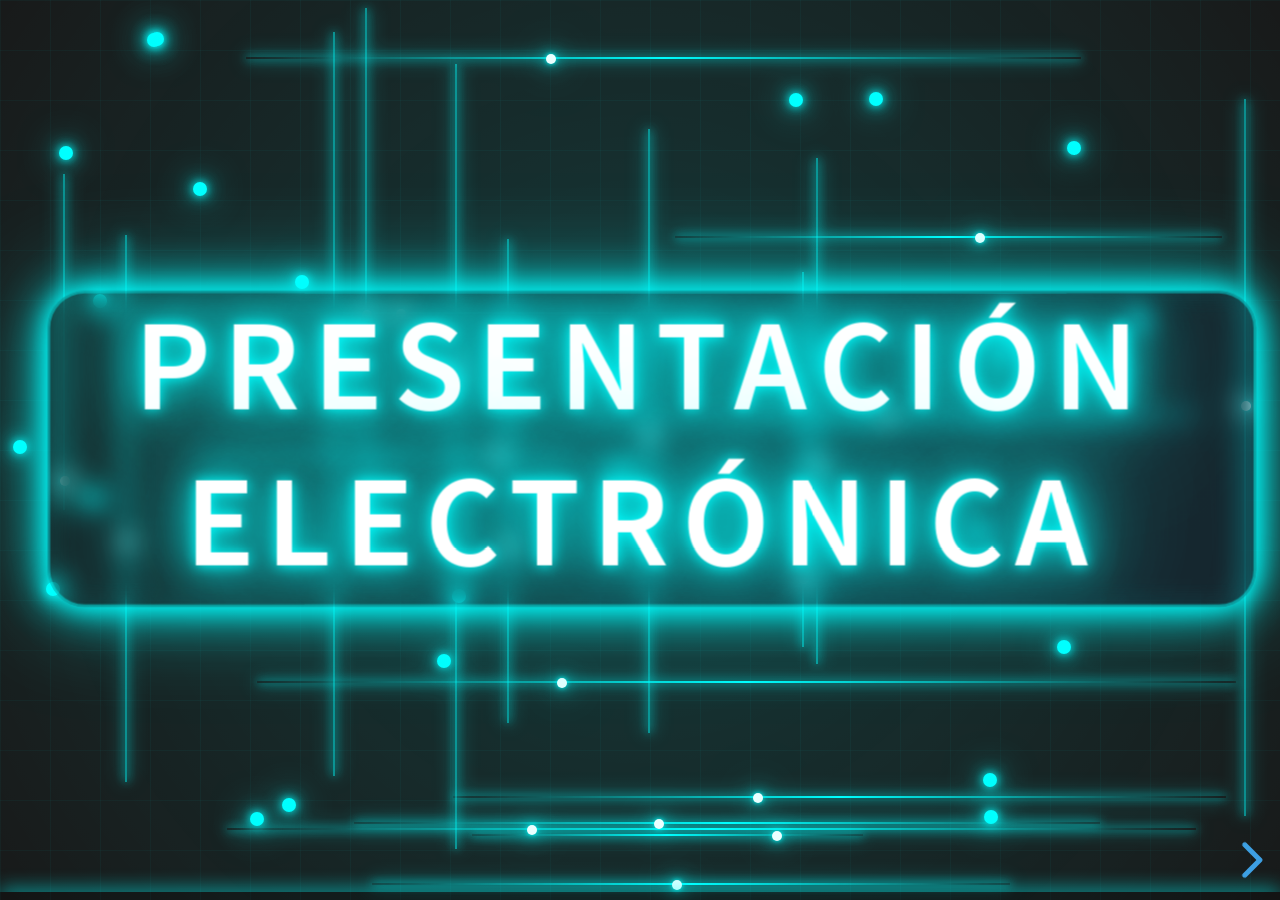
==== mi_presentacion/index.html @ 87a254dd "vercion1" ====
<!doctype html>
<html lang="es">
<head>
  <meta charset="utf-8">
  <meta name="viewport" content="width=device-width, initial-scale=1.0">
  <title>Presentación Electrónica</title>
  <link rel="stylesheet" href="../dist/reveal.css">
  <link rel="stylesheet" href="../dist/theme/black.css">
  <link rel="stylesheet" href="css/style.css">
</head>
<body>
  <div id="circuit-layer"></div>
  <div class="reveal">
    <div class="slides">
      <section>
        <h1>Presentación Electrónica</h1>
      </section>

      <section>
        <h2>Potencia en Circuitos CA</h2>
        <div class="card">
          <p>
            En corriente alterna, la potencia depende del voltaje eficaz,
            la corriente eficaz y el ángulo de desfase φ entre ambos.
            Se distinguen tres componentes:
          </p>
          <ul>
            <li><strong>Potencia Activa (P)</strong>: energía realmente consumida por la carga, expresada en vatios (W).</li>
            <li><strong>Potencia Reactiva (Q)</strong>: energía intercambiada entre la fuente y los elementos almacenadores (L, C), expresada en VAR.</li>
            <li><strong>Potencia Aparente (S)</strong>: combinación vectorial de P y Q; representa la carga total que soporta el sistema, expresada en VA.</li>
          </ul>
        </div>
      </section>

      <section>
        <h2>Potencia Activa</h2>
        <div class="card">
          <p>
            La potencia activa es la energía por unidad de tiempo que el circuito convierte en trabajo útil (calor, movimiento, luz).
            Su expresión general es:
          </p>
          <p>
            P = V<sub>rms</sub> · I<sub>rms</sub> · cos(φ)
          </p>
          <p>
            donde cos(φ) es el <strong>factor de potencia</strong>: varía entre 0 y 1,
            siendo 1 el caso puramente resistivo y 0 el puramente reactivo.
            Ingrese los valores para calcular la potencia activa.
          </p>
        </div>
        <form id="calc-form">
          <input type="number" id="vrms" placeholder="Vrms (V)">
          <input type="number" id="irms" placeholder="Irms (A)">
          <input type="number" id="cosphi" placeholder="cos φ  (0 – 1)">
          <button type="submit">Calcular</button>
        </form>
        <div class="card">
          <p id="resultado">Resultado:</p>
        </div>
      </section>

      <section>
        <h2>Circuito RC</h2>
        <div class="card">
          <p>
            Un circuito RC está formado por:
          </p>
          <ul>
            <li><strong>Resistencia (R)</strong>: disipa energía en forma de calor.</li>
            <li><strong>Capacitor (C)</strong>: almacena energía en el campo eléctrico entre sus placas.</li>
          </ul>
          <p>
            La rapidez con que el capacitor se carga o descarga queda determinada
            por la <strong>constante de tiempo</strong>:
          </p>
          <p>
            τ = R · C
          </p>
          <p>
            A t = τ, el capacitor ha alcanzado el 63.2 % de su valor final.
            La dinámica del voltaje en el capacitor obedece la ecuación diferencial:
          </p>
          <p>
            R·C · (dV<sub>c</sub>/dt) + V<sub>c</sub> = V(t)
          </p>
        </div>
      </section>

      <section>
        <h2>Calculadora RC</h2>
        <div class="card">
          <p>
            Calcule la constante de tiempo τ del circuito RC:
          </p>
          <p>
            τ = R · C
          </p>
        </div>
        <form id="rc-form">
          <input type="number" id="r_rc" placeholder="Resistencia R (Ω)">
          <input type="number" id="c_rc" placeholder="Capacitancia C (F)" step="any">
          <button type="submit">Calcular τ</button>
        </form>
        <div class="card">
          <p id="rc-resultado">Resultado:</p>
        </div>
      </section>

      <section>
        <h2>Ecuación Diferencial RC</h2>
        <div class="card">
          <p>
            El voltaje en el capacitor durante la carga, partiendo de V<sub>c</sub>(0) = 0, es:
          </p>
          <p>
            V<sub>c</sub>(t) = V · (1 − e<sup>−t / RC</sup>)
          </p>
          <p>
            Ingrese los parámetros para obtener V<sub>c</sub> en un instante t dado.
          </p>
        </div>
        <form id="rc-eq-form">
          <input type="number" id="v_rc_t"  placeholder="Voltaje de alimentación V (V)">
          <input type="number" id="r_rc_eq" placeholder="Resistencia R (Ω)">
          <input type="number" id="c_rc_eq" placeholder="Capacitancia C (F)">
          <input type="number" id="t_rc_eq" placeholder="Tiempo t (s)">
          <button type="submit">Calcular Vc(t)</button>
        </form>
        <div class="card">
          <p id="rc-eq-resultado">Resultado:</p>
        </div>
      </section>

      <section>
        <h2>Circuito RL</h2>
        <div class="card">
          <ul>
            <li><strong>Resistencia (R)</strong>: limita la corriente y disipa energía.</li>
            <li><strong>Inductor (L)</strong>: almacena energía en el campo magnético que rodea al bobinado.</li>
          </ul>
          <p>
            El inductor se opone a los cambios bruscos de corriente.
            Su <strong>constante de tiempo</strong> es:
          </p>
          <p>
            τ = L / R
          </p>
          <p>
            A t = τ, la corriente alcanza el 63.2 % de su valor de régimen permanente.
            La ecuación diferencial que describe la corriente es:
          </p>
          <p>
            L · (di/dt) + R · i = V(t)
          </p>
        </div>
      </section>

      <section>
        <h2>Calculadora RL</h2>
        <div class="card">
          <p>
            Calcule la constante de tiempo τ del circuito RL:
          </p>
          <p>
            τ = L / R
          </p>
        </div>
        <form id="rl-form">
          <input type="number" id="l_rl" placeholder="Inductancia L (H)" step="any">
          <input type="number" id="r_rl" placeholder="Resistencia R (Ω)" step="any">
          <button type="submit">Calcular τ</button>
        </form>
        <div class="card">
          <p id="rl-resultado">Resultado:</p>
        </div>
      </section>

      <section>
        <h2>Ecuación Diferencial RL</h2>
        <div class="card">
          <p>
            La corriente en el inductor durante la conexión, partiendo de I(0) = 0, es:
          </p>
          <p>
            I(t) = (V / R) · (1 − e<sup>−Rt / L</sup>)
          </p>
          <p>
            Ingrese los parámetros para obtener I en un instante t dado.
          </p>
        </div>
        <form id="rl-eq-form">
          <input type="number" id="v_rl_t"  placeholder="Voltaje de alimentación V (V)">
          <input type="number" id="r_rl_eq" placeholder="Resistencia R (Ω)">
          <input type="number" id="l_rl_eq" placeholder="Inductancia L (H)">
          <input type="number" id="t_rl_eq" placeholder="Tiempo t (s)">
          <button type="submit">Calcular I(t)</button>
        </form>
        <div class="card">
          <p id="rl-eq-resultado">Resultado:</p>
        </div>
      </section>

      <section>
        <h2>Circuito RLC</h2>
        <div class="card">
          <ul>
            <li><strong>Resistencia (R)</strong>: amortigua las oscilaciones.</li>
            <li><strong>Inductor (L)</strong>: almacena energía magnética.</li>
            <li><strong>Capacitor (C)</strong>: almacena energía eléctrica.</li>
          </ul>
          <p>
            La interacción entre L y C produce el fenómeno de <strong>resonancia</strong>,
            donde la impedancia es mínima y la corriente es máxima.
            La frecuencia de resonancia es:
          </p>
          <p>
            f<sub>0</sub> = 1 / (2π · √(L·C))
          </p>
          <p>
            La ecuación diferencial que rige la carga q en el capacitor es:
          </p>
          <p>
            L · (d²q/dt²) + R · (dq/dt) + (1/C) · q = V(t)
          </p>
        </div>
      </section>

      <section>
        <h2>Frecuencia de Resonancia</h2>
        <div class="card">
          <p>
            Calcule la frecuencia a la que el circuito RLC serie entra en resonancia:
          </p>
          <p>
            f<sub>0</sub> = 1 / (2π · √(L·C))
          </p>
        </div>
        <form id="rlc-form">
          <input type="number" id="l_rlc" placeholder="Inductancia L (H)" step="any">
          <input type="number" id="c_rlc" placeholder="Capacitancia C (F)" step="any">
          <button type="submit">Calcular f₀</button>
        </form>
        <div class="card">
          <p id="rlc-resultado">Resultado:</p>
        </div>
      </section>

      <section>
        <h2>Ecuación Diferencial RLC</h2>
        <div class="card">
          <p>
            La respuesta natural de un circuito RLC serie (sin fuente) es:
          </p>
          <p>
            L · (d²q/dt²) + R · (dq/dt) + (1/C) · q = 0
          </p>
          <p>
            El tipo de respuesta depende del <strong>discriminante</strong> (α² − ω₀²),
            donde α = R/(2L) y ω₀ = 1/√(LC):
          </p>
          <ul>
            <li><strong>Sobreamortiguado</strong> (α &gt; ω₀): decaimiento exponencial sin oscilación.</li>
            <li><strong>Críticamente amortiguado</strong> (α = ω₀): retorno más rápido al equilibrio sin oscilar.</li>
            <li><strong>Subamortiguado</strong> (α &lt; ω₀): oscilación amortiguada exponencialmente.</li>
          </ul>
        </div>
        <form id="rlc-edo-form">
          <input type="number" id="edo_r" placeholder="Resistencia R (Ω)" step="any">
          <input type="number" id="edo_l" placeholder="Inductancia L (H)" step="any">
          <input type="number" id="edo_c" placeholder="Capacitancia C (F)" step="any">
          <button type="submit">Analizar</button>
        </form>
        <div class="card">
          <p id="rlc-edo-resultado">Resultado:</p>
        </div>
      </section>

    </div>
  </div>
  <script src="../dist/reveal.js"></script>
  <script src="js/app.js"></script>
  <script src="js/calculos.js"></script>
</body>
</html>
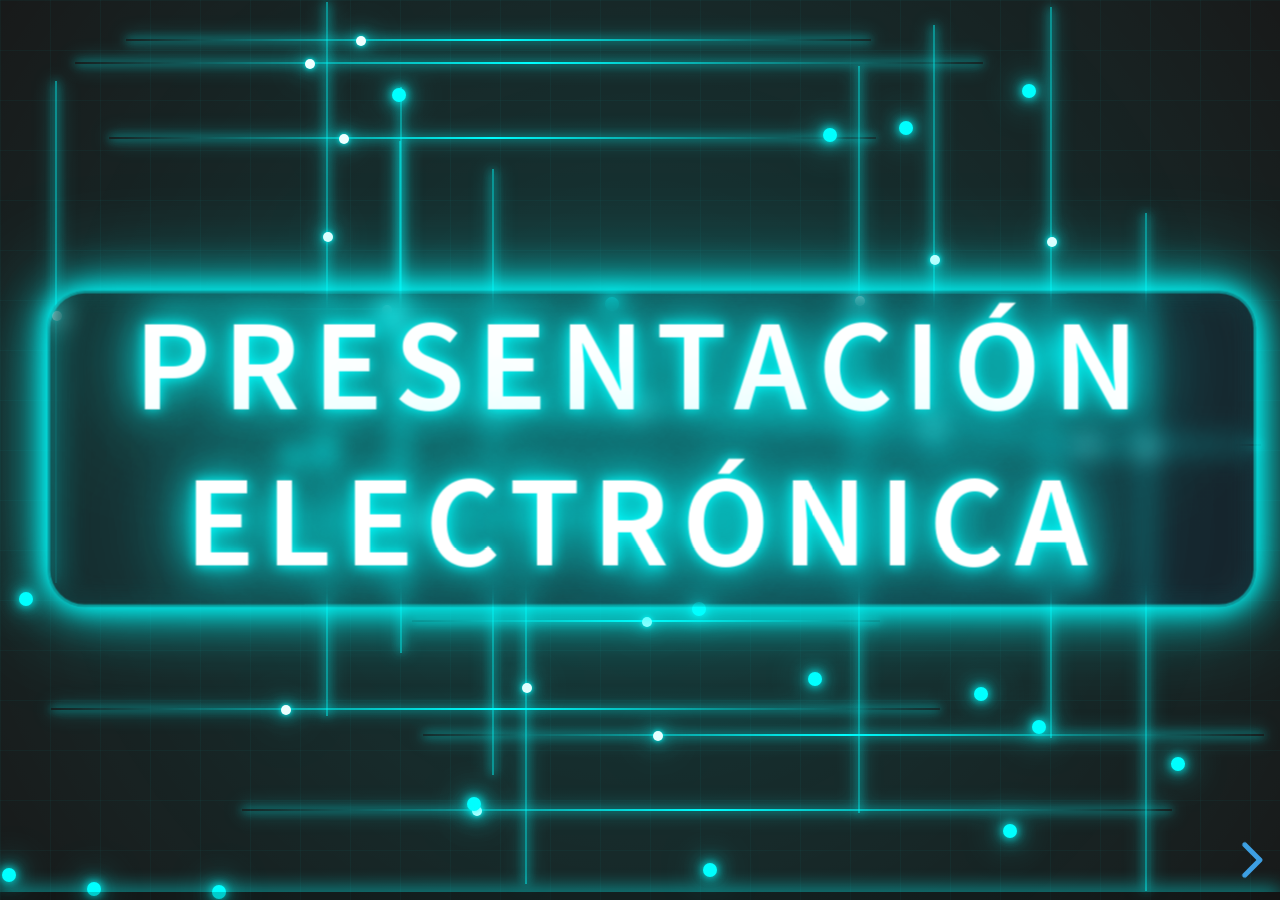
==== commit 8f109846: "Add sections on amplitude, frequency, and waveforms" ====
--- a/mi_presentacion/index.html
+++ b/mi_presentacion/index.html
@@ -15,7 +15,67 @@
       <section>
         <h1>Presentación Electrónica</h1>
       </section>
-
+      <section>
+        <h2>Punto 6.1 - Conceptos Fundamentales de CA</h2>
+      </section>
+
+      <section>
+        <h2>Amplitud y Periodo</h2>
+        <div class="card">
+          <p>
+            <strong>Amplitud y Valor Pico:</strong> Es el valor máximo que alcanza la señal, ya sea positivo o negativo, medido desde el punto de referencia cero. Nos indica la fuerza máxima de la señal.
+          </p>
+          <p>
+            <strong>Periodo:</strong> Es el tiempo, medido en segundos, que tarda la señal en completar un ciclo entero (subir, bajar y volver al punto de partida).
+          </p>
+        </div>
+      </section>
+
+      <section>
+        <h2>Frecuencia</h2>
+        <div class="card">
+          <p>
+            Es la cantidad de ciclos que la señal completa en un segundo. Se mide en Hertz y es inversamente proporcional al periodo (F = 1/t). Por ejemplo, la red eléctrica comercial aquí trabaja a una frecuencia específica.
+          </p>
+        </div>
+      </section>
+
+      <section>
+        <h2>Punto 6.2 - Formas de Onda, Valor Eficaz y Fasores</h2>
+      </section>
+
+      <section>
+        <h2>Formas de Onda</h2>
+        <div class="card">
+          <p>
+            Aunque la senoidal es la reina de la CA por su pureza matemática, en circuitos reales y sistemas digitales también nos encontramos con ondas cuadradas, triangulares o de diente de sierra.
+          </p>
+        </div>
+      </section>
+
+      <section>
+        <h2>Valor Eficaz o RMS</h2>
+        <div class="card">
+          <p>
+            Este es un concepto crucial. El valor eficaz es el valor de un voltaje alterno que produce la misma disipación de calor en una resistencia que un voltaje continuo equivalente.
+          </p>
+          <p>
+            Matemáticamente, para una onda senoidal, sabemos que:
+          </p>
+          <p>
+            Vrms = Vp / √2
+          </p>
+        </div>
+      </section>
+
+      <section>
+        <h2>Fasores</h2>
+        <div class="card">
+          <p>
+            Un fasor es un vector en movimiento (o un número complejo) que representa la amplitud y la fase de una señal senoidal.
+          </p>
+        </div>
+      </section>
       <section>
         <h2>Potencia en Circuitos CA</h2>
         <div class="card">
@@ -281,4 +341,4 @@
   <script src="js/app.js"></script>
   <script src="js/calculos.js"></script>
 </body>
-</html>+</html>
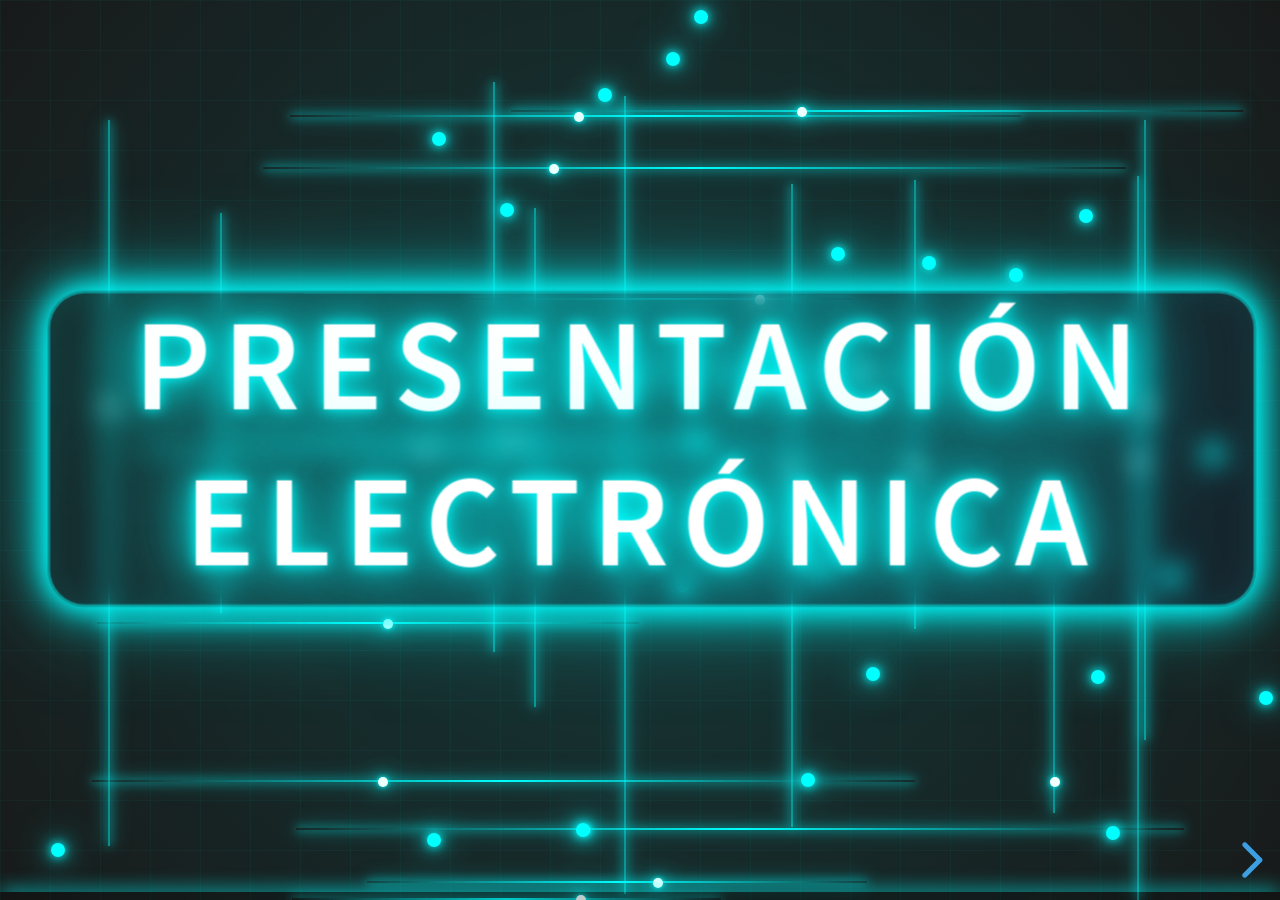
==== commit db75bb34: "Add comments for 'mati' and 'Quetzal' sections" ====
--- a/mi_presentacion/index.html
+++ b/mi_presentacion/index.html
@@ -12,6 +12,7 @@
   <div id="circuit-layer"></div>
   <div class="reveal">
     <div class="slides">
+      <!-- mati -->
       <section>
         <h1>Presentación Electrónica</h1>
       </section>
@@ -91,6 +92,7 @@
           </ul>
         </div>
       </section>
+<!-- Quetzal -->
 
       <section>
         <h2>Potencia Activa</h2>
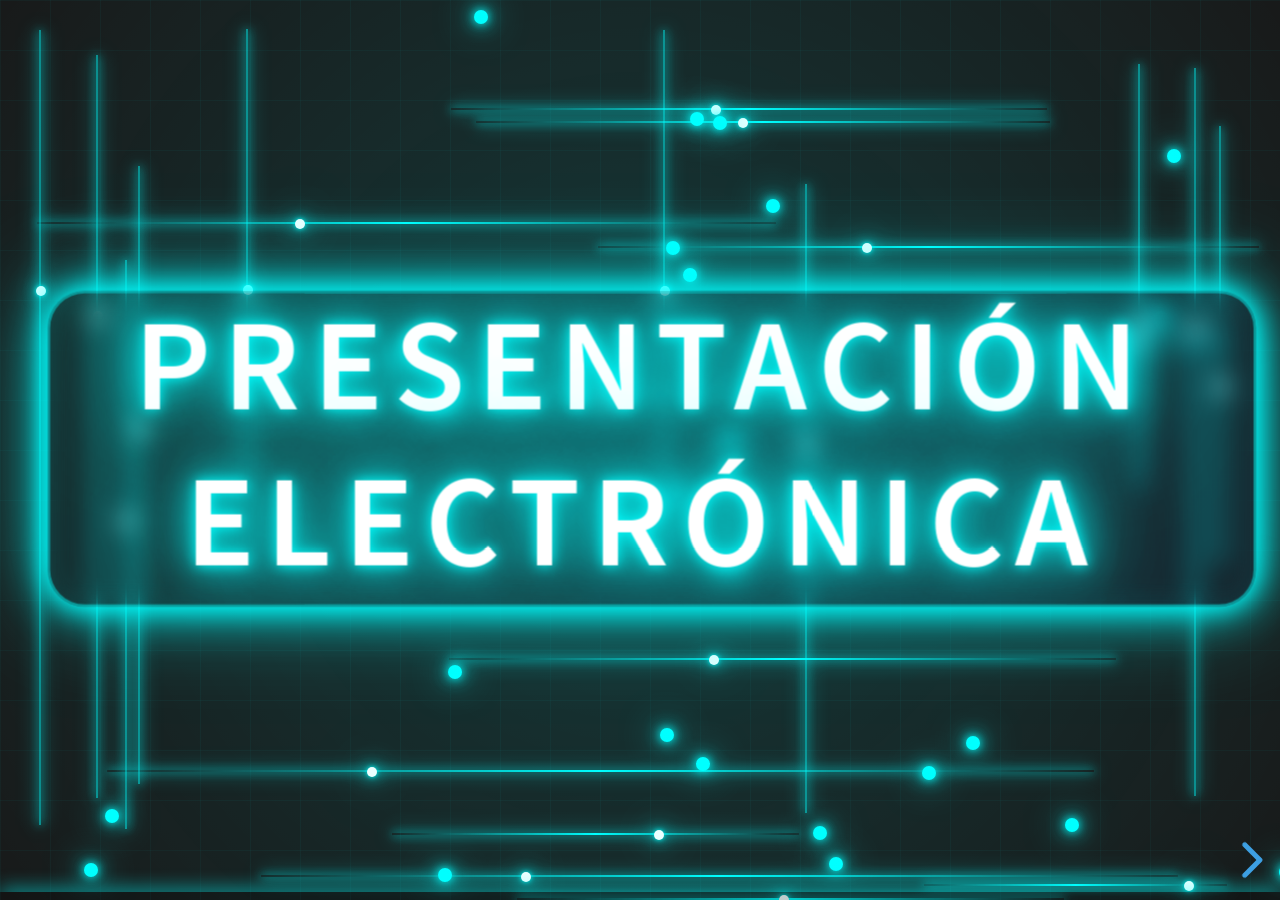
==== commit 6cc0d8b1: "Add Quetzal section to index.html" ====
--- a/mi_presentacion/index.html
+++ b/mi_presentacion/index.html
@@ -77,6 +77,7 @@
           </p>
         </div>
       </section>
+      <!-- Quetzal -->
       <section>
         <h2>Potencia en Circuitos CA</h2>
         <div class="card">
@@ -92,7 +93,7 @@
           </ul>
         </div>
       </section>
-<!-- Quetzal -->
+
 
       <section>
         <h2>Potencia Activa</h2>
@@ -336,7 +337,6 @@
           <p id="rlc-edo-resultado">Resultado:</p>
         </div>
       </section>
-
     </div>
   </div>
   <script src="../dist/reveal.js"></script>
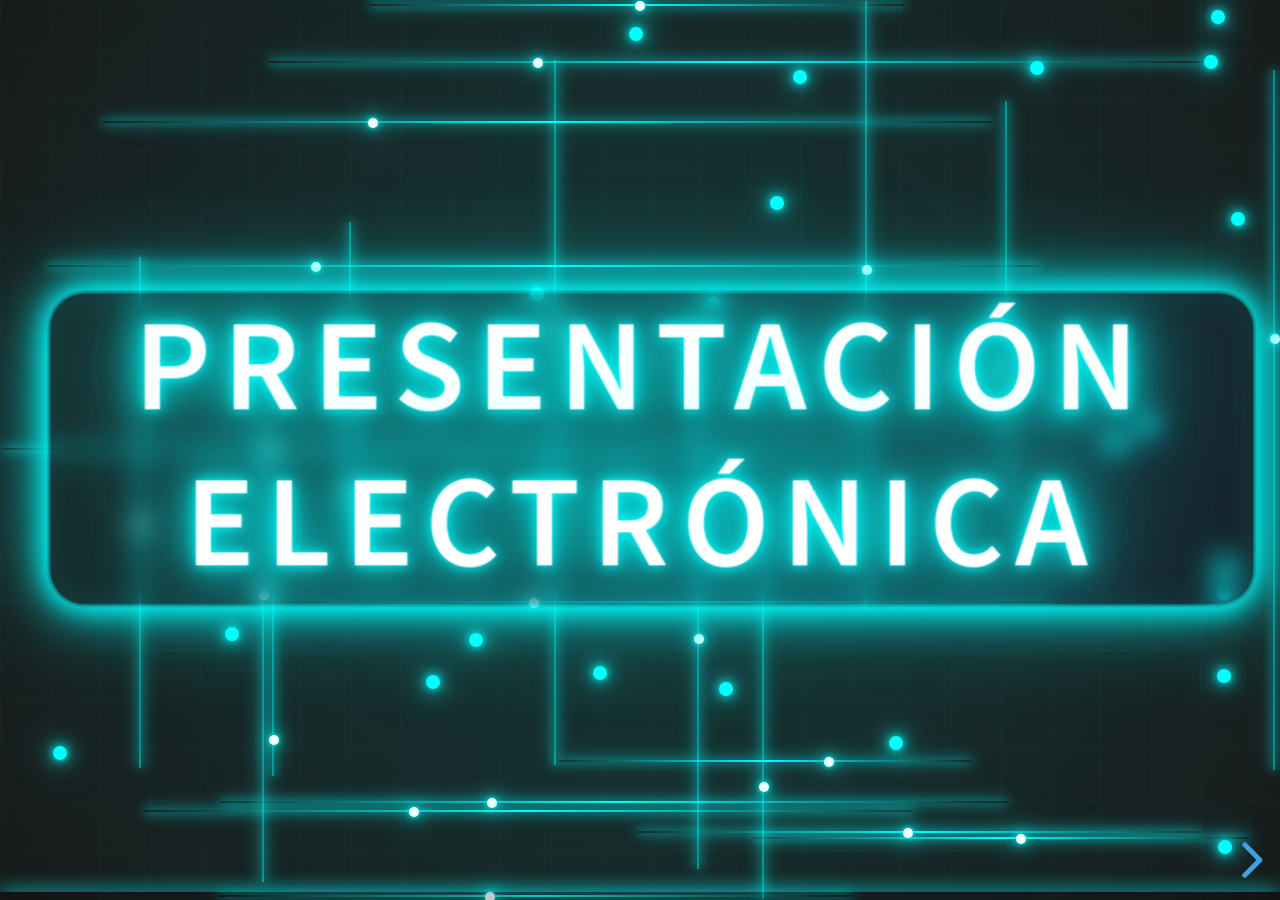
==== commit d777c0dd: "Add sections on frequency transformations in index.html" ====
--- a/mi_presentacion/index.html
+++ b/mi_presentacion/index.html
@@ -337,6 +337,148 @@
           <p id="rlc-edo-resultado">Resultado:</p>
         </div>
       </section>
+      <!-- Beymar -->
+      <section>
+        <h2>6.9 TRANSFORMACIONES EN FRECUENCIAS</h2>
+        <div class="card">
+          <p>
+            A continuación, explicaré cómo transformar un filtro paso-bajas normalizado en otros tipos de filtros. Los puntos que vamos a ver son estos: primero, la transformación a paso-altas; segundo, la transformación a paso-banda; tercero, la transformación a rechaza-banda; cuarto, las funciones de transferencia de cada filtro; y quinto, el escalamiento de frecuencia e impedancia para diseñar filtros reales. Al final, resumo todo en una guía práctica de 5 pasos.
+          </p>
+        </div>
+      </section>
+
+      <section>
+        <h2>1. TRANSFORMACIÓN PASA-BAJAS A PASA-ALTAS</h2>
+        <div class="card">
+          <p><strong>Mapeo matemático</strong></p>
+          <p>
+            s = 1/p (normalizado)<br>
+            s = ωc²/p
+          </p>
+          <p><strong>Efecto en componentes</strong></p>
+          <ul>
+            <li>Una bobina (L) en el prototipo se convierte en un condensador (C) en el filtro real.</li>
+            <li>Un condensador (C) en el prototipo se convierte en una bobina (L) en el filtro real.</li>
+            <li>Las resistencias no se modifican.</li>
+          </ul>
+          <p><strong>Fórmulas de cálculo para componentes reales</strong></p>
+          <p>
+            C = 1/(Ln·ωc)<br>
+            L = 1/(Cn·ωc)<br>
+            ωc = 2π·fc
+          </p>
+          <p><strong>Aspecto relevante</strong></p>
+          <p>
+            Intercambia completamente el papel de bobinas y condensadores. Un filtro paso-altas se obtiene simplemente aplicando este mapeo al prototipo paso-bajas.
+          </p>
+        </div>
+      </section>
+
+      <section>
+        <h2>2. TRANSFORMACIÓN PASA-BAJAS A PASA-BANDA</h2>
+        <div class="card">
+          <p><strong>Mapeo matemático</strong></p>
+          <p>
+            s = (1/BW)·((p² + ω₀²)/p)
+          </p>
+          <p><strong>Parámetros clave</strong></p>
+          <p>
+            ω₀ = √(ω₁·ω₂)<br>
+            BW = ω₂ - ω₁<br>
+            Q = ω₀ / BW
+          </p>
+          <p><strong>Efecto en componentes</strong></p>
+          <ul>
+            <li>Una bobina (L) se transforma en un circuito LC serie.</li>
+            <li>Un condensador (C) se transforma en un circuito LC paralelo.</li>
+          </ul>
+          <p><strong>Aspecto relevante</strong></p>
+          <p>
+            Esta transformación duplica la respuesta del filtro, creando una banda de paso alrededor de ω₀ con ancho BW.
+          </p>
+        </div>
+      </section>
+
+      <section>
+        <h2>3. TRANSFORMACIÓN PASA-BAJAS A RECHAZA-BANDA</h2>
+        <div class="card">
+          <p><strong>Mapeo matemático</strong></p>
+          <p>
+            s = -Δω·(p/(p² + ω₀²))
+          </p>
+          <p><strong>Parámetros clave</strong></p>
+          <p>
+            ω₀ = √(ω₁·ω₂)<br>
+            Δω = ω₂ - ω₁
+          </p>
+          <p><strong>Efecto en componentes</strong></p>
+          <ul>
+            <li>Una bobina (L) en el prototipo se transforma en un circuito LC paralelo.</li>
+            <li>Un condensador (C) en el prototipo se transforma en un circuito LC serie.</li>
+          </ul>
+          <p><strong>Aplicación típica</strong></p>
+          <p>
+            Eliminar frecuencias no deseadas, como el ruido de 60 Hz de la línea de CA.
+          </p>
+          <p><strong>Aspecto relevante</strong></p>
+          <p>
+            Esta transformación es la opuesta a pasa-banda: en lugar de dejar pasar una banda, la rechaza (filtro notch).
+          </p>
+        </div>
+      </section>
+
+      <section>
+        <h2>4. FUNCIÓN DE TRANSFERENCIA Y TABLA DE TRANSFORMACIONES</h2>
+        <div class="card">
+          <p>
+            <strong>Filtro pasa-bajas</strong><br>
+            T(s) = H / (s² + (ω₀/Q)s + ω₀²)
+          </p>
+          <p>
+            <strong>Filtro pasa-altas</strong><br>
+            T(s) = H·s² / (s² + (ω₀/Q)s + ω₀²)
+          </p>
+          <p>
+            <strong>Filtro pasa-banda</strong><br>
+            T(s) = H·(ω₀/Q)s / (s² + (ω₀/Q)s + ω₀²)
+          </p>
+          <p>
+            <strong>Filtro rechaza-banda</strong><br>
+            T(s) = H·(s² + ω₀²) / (s² + (ω₀/Q)s + ω₀²)
+          </p>
+          <p><strong>Aspecto relevante</strong></p>
+          <p>
+            Esta tabla muestra cómo se modifica la función de transferencia al aplicar cada transformación.
+          </p>
+          <ul>
+            <li>En pasa-altas hay ceros en DC.</li>
+            <li>En rechaza-banda hay ceros en ω₀.</li>
+          </ul>
+        </div>
+      </section>
+
+      <section>
+        <h2>5. ESCALAMIENTO DE FRECUENCIA E IMPEDANCIA (DESNORMALIZACIÓN)</h2>
+        <div class="card">
+          <p><strong>Transformación pasa-bajas a pasa-bajas real</strong></p>
+          <p>
+            s' = s·kω<br>
+            kω = ωc / ωn
+          </p>
+          <p><strong>Fórmulas de escalamiento de componentes</strong></p>
+          <p>
+            R → R·kz<br>
+            C → C/(kz·kω)<br>
+            L → (L·kz)/kω<br>
+            L = Ln / ωc<br>
+            C = Cn / ωc
+          </p>
+          <p><strong>Aspecto relevante</strong></p>
+          <p>
+            Esta transformación es la base que permite pasar del filtro prototipo normalizado (1 rad/s, 1 Ω) a un filtro real con cualquier frecuencia de corte e impedancia.
+          </p>
+        </div>
+      </section>
     </div>
   </div>
   <script src="../dist/reveal.js"></script>
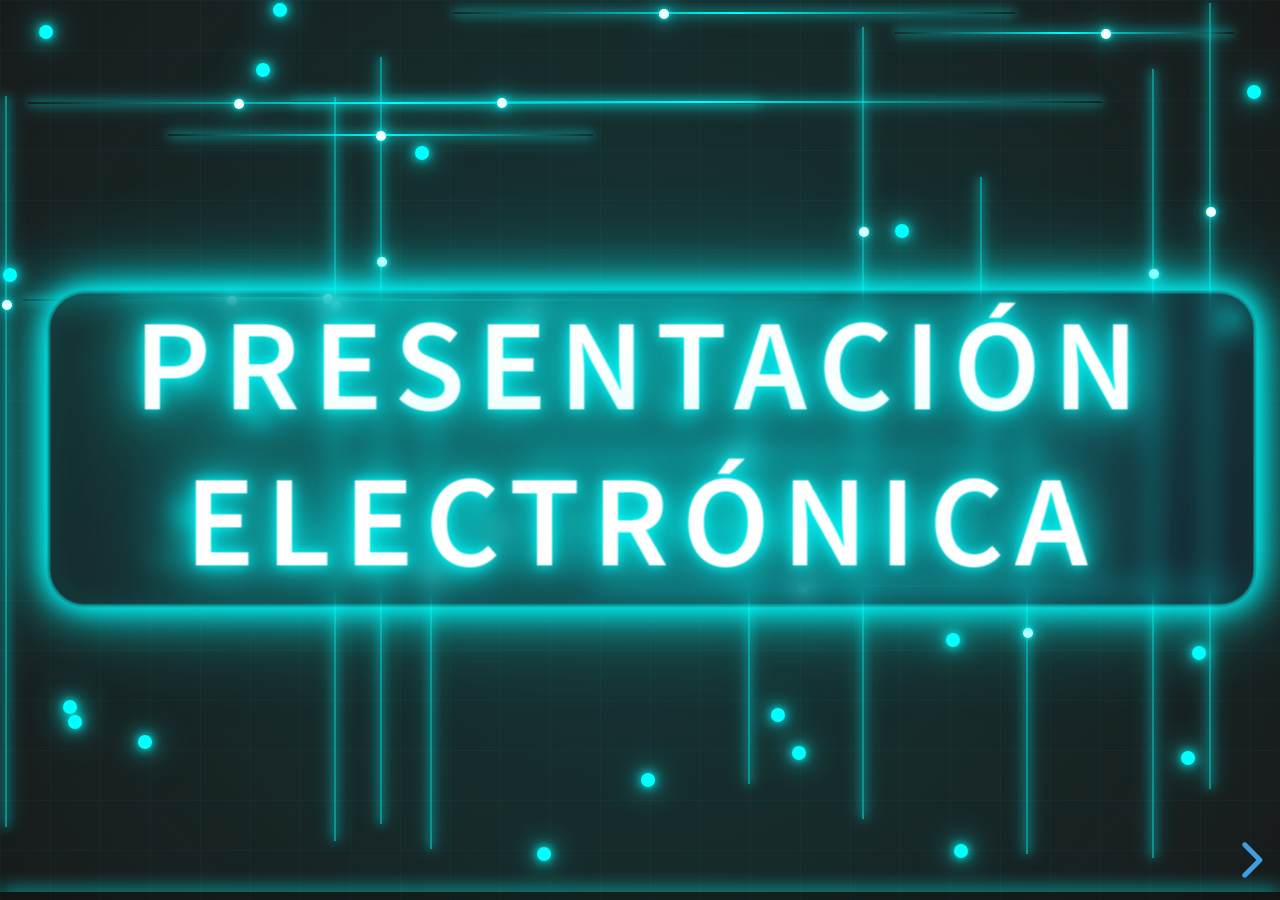
==== commit 31bd10ea: "Add sections on R, L, C elements and impedance" ====
--- a/mi_presentacion/index.html
+++ b/mi_presentacion/index.html
@@ -77,6 +77,39 @@
           </p>
         </div>
       </section>
+      <!-- luna -->
+      <section>
+        <h2>Elementos R, L, C e Impedancia</h2>
+        <div class="card">
+          <p>
+            Los tres elementos en CA: cada elemento se opone a la corriente de forma distinta según la frecuencia de la señal.
+          </p>
+        </div>
+      </section>
+
+      <section>
+        <h2>Propiedades R, L, C</h2>
+        <div class="card">
+          <ul>
+            <li><strong>Elemento: Resistor (R)</strong> <br> Oposición: R constante <br> Desfase V–I: 0° (en fase) <br> Energía: Disipa (calor)</li>
+            <li><strong>Elemento: Inductor (L)</strong> <br> Oposición: X_L = ωL ↑ con f <br> Desfase V–I: V adelanta 90° <br> Energía: Almacena (campo mag.)</li>
+            <li><strong>Elemento: Capacitor (C)</strong> <br> Oposición: X_C = 1/ωC ↓ con f <br> Desfase V–I: I adelanta 90° <br> Energía: Almacena (campo eléc.)</li>
+          </ul>
+        </div>
+      </section>
+
+      <section>
+        <h2>Impedancia</h2>
+        <div class="card">
+          <p>
+            La impedancia Z generaliza la resistencia para CA. Unifica resistencia y reactancias en un solo número complejo, permitiendo analizar cualquier circuito con una sola expresión.
+          </p>
+          <p>Z = R + j(X_L − X_C)</p>
+          <p>|Z| = √(R² + X²)</p>
+          <p>φ = arctan(X/R) → indica si el circuito es inductivo, capacitivo o resistivo puro</p>
+        </div>
+      </section>
+
       <!-- Quetzal -->
       <section>
         <h2>Potencia en Circuitos CA</h2>
@@ -335,6 +368,48 @@
         </form>
         <div class="card">
           <p id="rlc-edo-resultado">Resultado:</p>
+        </div>
+      </section>
+<!-- Luna -->
+            <section>
+        <h2>Circuitos en Serie y Paralelo en CA</h2>
+      </section>
+
+      <section>
+        <h2>Diferencias Serie y Paralelo</h2>
+        <div class="card">
+          <p>La diferencia fundamental es qué magnitud se conserva en el circuito.</p>
+          <table>
+            <thead>
+              <tr>
+                <th>Característica</th>
+                <th>Serie</th>
+                <th>Paralelo</th>
+              </tr>
+            </thead>
+            <tbody>
+              <tr>
+                <td><strong>Conserva</strong></td>
+                <td>Corriente</td>
+                <td>Voltaje</td>
+              </tr>
+              <tr>
+                <td><strong>Impedancia total</strong></td>
+                <td>Z_T = R + j(X_L − X_C)</td>
+                <td>Y_T = 1/Z_R + 1/Z_L + 1/Z_C</td>
+              </tr>
+              <tr>
+                <td><strong>Resonancia (X_L = X_C)</strong></td>
+                <td>Z mínima, I máxima</td>
+                <td>Z máxima, I mínima</td>
+              </tr>
+              <tr>
+                <td><strong>Aplicación</strong></td>
+                <td>Filtros, sintonización</td>
+                <td>Distribución de energía</td>
+              </tr>
+            </tbody>
+          </table>
         </div>
       </section>
       <!-- Beymar -->
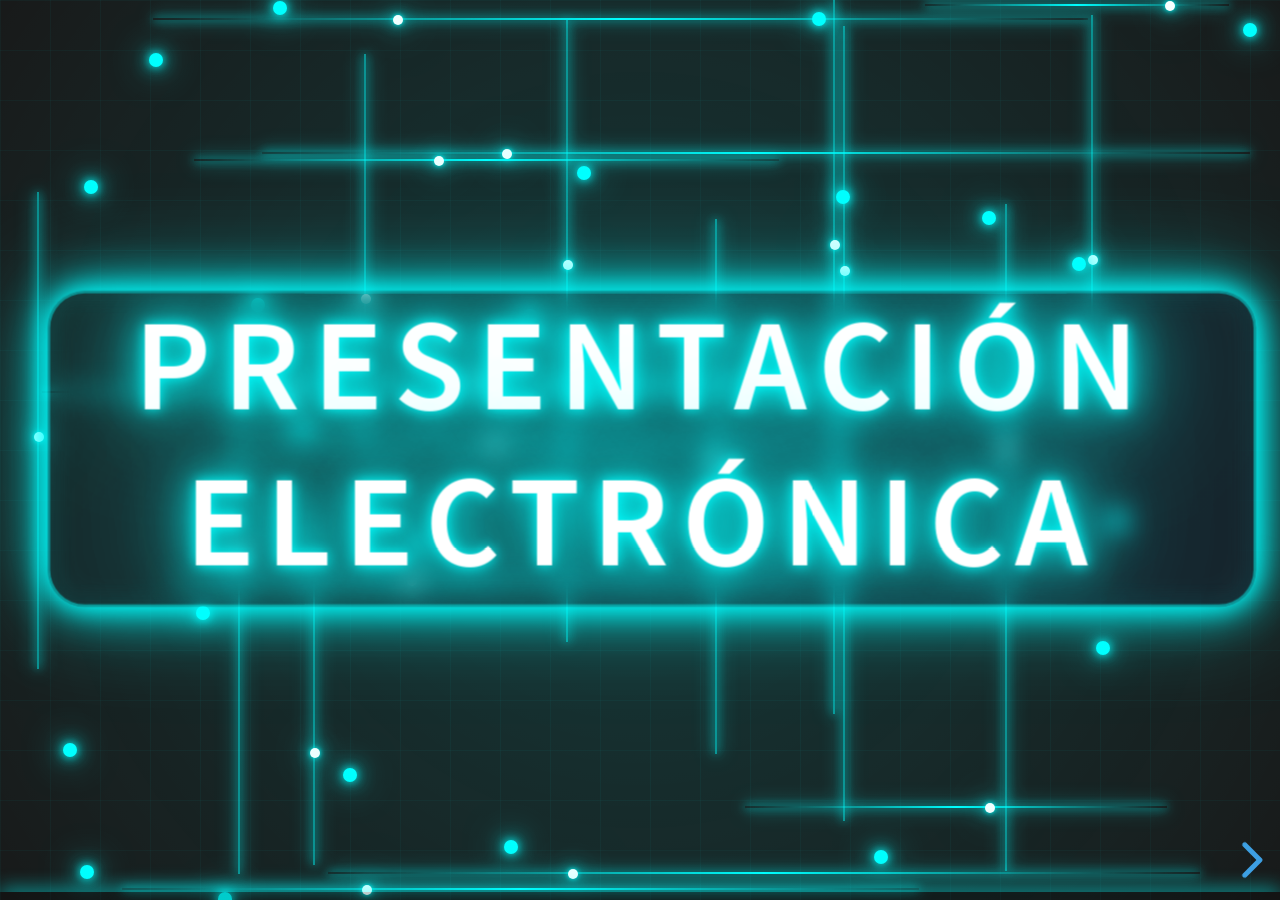
==== commit f1882dad: "Enhance index.html with AC analysis and filter content Added sections on AC analysis methods, IIR fi" ====
--- a/mi_presentacion/index.html
+++ b/mi_presentacion/index.html
@@ -412,6 +412,148 @@
           </table>
         </div>
       </section>
+
+<!-- Rey -->
+
+      <section>
+        <h2>6.7 Método de Análisis en CA: Nodos y Mallas</h2>
+        <div class="card">
+          <p>
+            Dejamos de usar números reales y empezamos a trabajar con números complejos (fasores e impedancias).
+          </p>
+          <p>
+            En CA, las resistencias, inductores y capacitores se transforman en <strong>impedancias (Z)</strong>, y los voltajes y corrientes se convierten en <strong>fasores (V e I)</strong>.
+          </p>
+        </div>
+      </section>
+
+      <section>
+        <h2>Método de Nodos en CA</h2>
+        <div class="card">
+          <p>
+            Se basa en la <strong>Ley de Corrientes de Kirchhoff (LCK)</strong>:
+          </p>
+          <p>
+            "La suma algebraica de las corrientes que entran y salen de un nodo es igual a cero."
+          </p>
+          <p>
+            Σ I = 0
+          </p>
+        </div>
+      </section>
+
+      <section>
+        <h2>Método de Mallas en CA</h2>
+        <div class="card">
+          <p>
+            Se basa en la <strong>Ley de Voltajes de Kirchhoff (LVK)</strong>:
+          </p>
+          <p>
+            "La suma algebraica de las caídas de voltaje en una trayectoria cerrada (malla) es igual a cero."
+          </p>
+          <p>
+            Σ V = 0
+          </p>
+        </div>
+      </section>
+      <!-- carlo -->
+      <section>
+        <h2>Diseño de Filtros IIR a partir de Filtros Analógicos</h2>
+        <div class="card">
+          <p>
+            Consiste en crear filtros digitales tomando como base filtros analógicos ya conocidos. Estos filtros permiten seleccionar o eliminar determinadas frecuencias de una señal, siendo utilizados en procesamiento de audio, comunicaciones, control y sistemas electrónicos.
+          </p>
+          <p>
+            Para obtener el filtro digital se aplican técnicas matemáticas que transforman el modelo analógico en uno digital manteniendo características similares de respuesta en frecuencia.
+          </p>
+        </div>
+      </section>
+
+      <section>
+        <h2>1. ¿Qué es un filtro?</h2>
+        <div class="card">
+          <p>
+            Es un sistema que deja pasar ciertas frecuencias y atenúa o elimina otras.
+          </p>
+        </div>
+      </section>
+
+      <section>
+        <h2>2. ¿Qué es un filtro analógico?</h2>
+        <div class="card">
+          <p>
+            Es un circuito electrónico que procesa señales continuas usando componentes como resistencias y capacitores.
+          </p>
+          <p><strong>Fórmula:</strong></p>
+          <p>H(s) = Y(s) / X(s)</p>
+          <p><strong>Donde:</strong></p>
+          <ul>
+            <li><strong>H(s):</strong> función de transferencia.</li>
+            <li><strong>Y(s):</strong> señal de salida.</li>
+            <li><strong>X(s):</strong> señal de entrada.</li>
+          </ul>
+        </div>
+      </section>
+
+      <section>
+        <h2>3. ¿Qué es un filtro IIR?</h2>
+        <div class="card">
+          <p>
+            (Infinite Impulse Response) Es un filtro digital cuya salida depende de entradas y salidas anteriores.
+          </p>
+          <p><strong>Fórmula:</strong></p>
+          <p>H(z) = Y(z) / X(z)</p>
+          <p><strong>Donde:</strong></p>
+          <ul>
+            <li><strong>H(z):</strong> función de transferencia digital.</li>
+            <li><strong>Y(z):</strong> salida.</li>
+            <li><strong>X(z):</strong> entrada.</li>
+          </ul>
+        </div>
+      </section>
+
+      <section>
+        <h2>4. Transformación a Digital</h2>
+        <div class="card">
+          <p>
+            Se logra con métodos matemáticos que convierten el modelo analógico en uno digital.
+          </p>
+          <p><strong>Fórmula:</strong></p>
+          <p>s = (2/T) · (1 − z⁻¹) / (1 + z⁻¹)</p>
+          <p><strong>Donde:</strong></p>
+          <ul>
+            <li><strong>s:</strong> variable del sistema analógico.</li>
+            <li><strong>z:</strong> variable del sistema digital.</li>
+            <li><strong>T:</strong> período de muestreo.</li>
+          </ul>
+        </div>
+      </section>
+
+      <section>
+        <h2>Ejemplos de Filtros</h2>
+        <div class="card">
+          <ul>
+            <li><strong>Filtro pasa-bajas:</strong> deja pasar frecuencias bajas.</li>
+            <li><strong>Filtro pasa-altas:</strong> deja pasar frecuencias altas.</li>
+            <li><strong>Filtro pasa-banda:</strong> deja pasar un rango de frecuencias.</li>
+            <li><strong>Filtro rechaza-banda:</strong> elimina un rango de frecuencias.</li>
+          </ul>
+        </div>
+      </section>
+
+      <section>
+        <h2>5. Aplicaciones Prácticas</h2>
+        <div class="card">
+          <ul>
+            <li><strong>Audio:</strong> eliminación de ruido (Filtro pasa-bajas, pasa-altas y rechaza-banda).</li>
+            <li><strong>Telecomunicaciones:</strong> selección de señales (Filtro pasa-banda).</li>
+            <li><strong>Sensores generales:</strong> filtrado de datos (Filtro pasa-bajas).</li>
+            <li><strong>Sensores de temperatura:</strong> Filtro pasa-bajas.</li>
+          </ul>
+        </div>
+      </section>
+
+      
       <!-- Beymar -->
       <section>
         <h2>6.9 TRANSFORMACIONES EN FRECUENCIAS</h2>
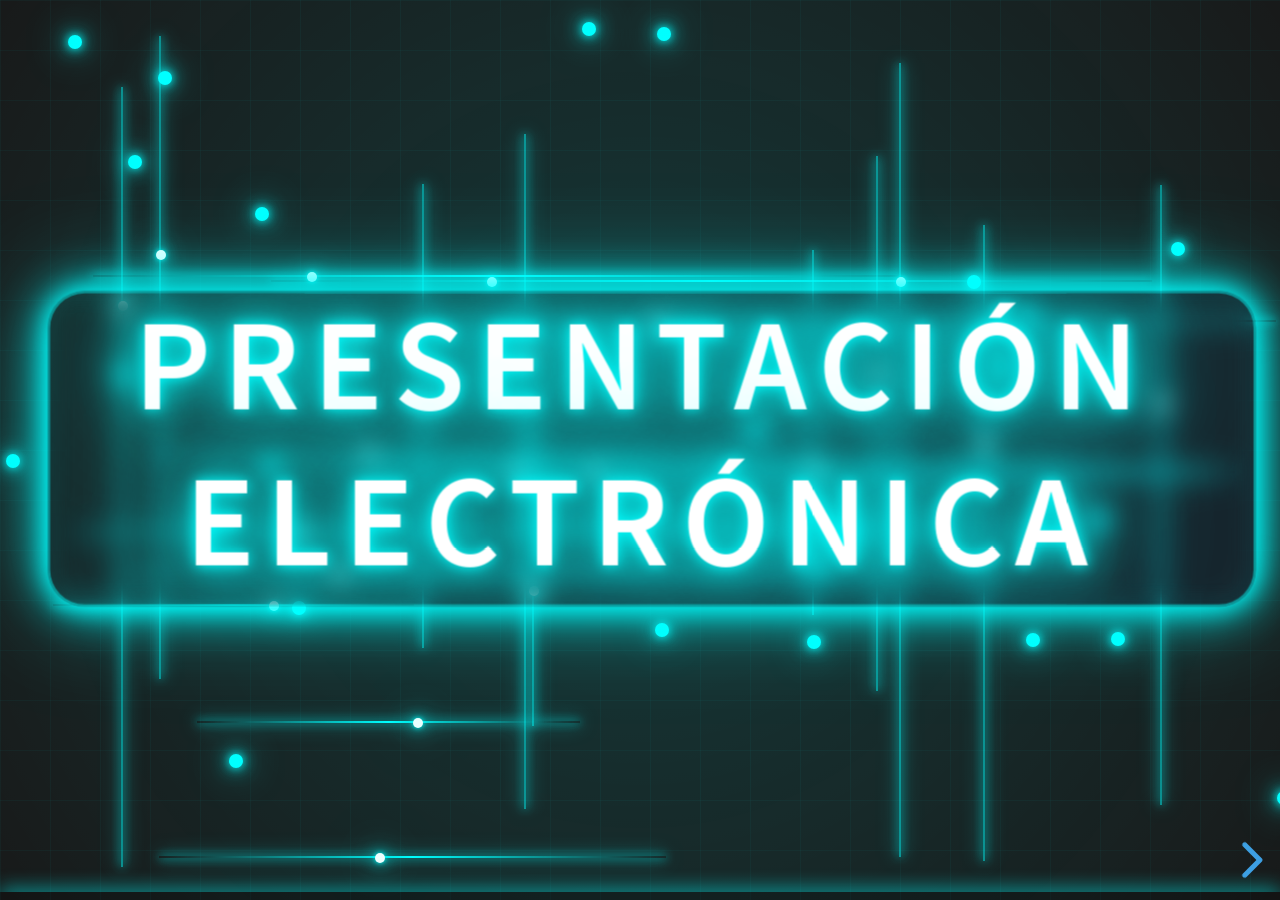
==== commit 63b07989: "Update section headings with numbering" ====
--- a/mi_presentacion/index.html
+++ b/mi_presentacion/index.html
@@ -79,7 +79,7 @@
       </section>
       <!-- luna -->
       <section>
-        <h2>Elementos R, L, C e Impedancia</h2>
+        <h2> 6.3 Elementos R, L, C e Impedancia</h2>
         <div class="card">
           <p>
             Los tres elementos en CA: cada elemento se opone a la corriente de forma distinta según la frecuencia de la señal.
@@ -372,7 +372,7 @@
       </section>
 <!-- Luna -->
             <section>
-        <h2>Circuitos en Serie y Paralelo en CA</h2>
+        <h2>6.6 Circuitos en Serie y Paralelo en CA</h2>
       </section>
 
       <section>
